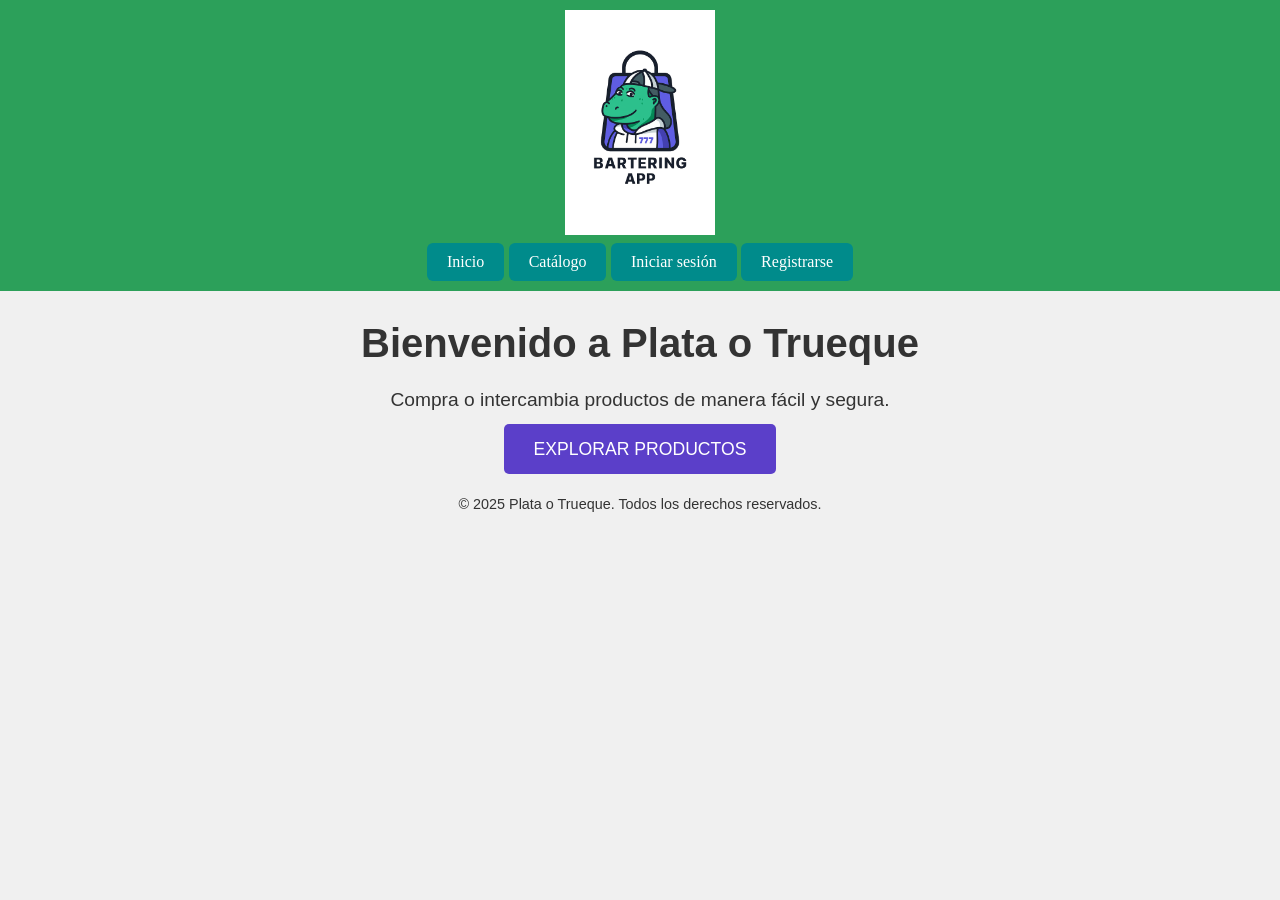
==== index2.html @ f02bef87 "Add files via upload" ====
<!DOCTYPE html>
<html lang="es">
<head>
    <meta charset="UTF-8">
    <meta name="viewport" content="width=device-width, initial-scale=1.0">
    <title>Plata o Trueque</title>
    <link rel="stylesheet" href="stylacho.css">
</head>
<body>
    <header>
        <div class="logo">
            <img src="WhatsApp Image 2025-06-18 at 11.32.45 AM.jpeg" alt="Plata o Trueque">
        </div>
        <nav>
            <button class="menu-btn" onclick="window.location.href='index.html'"> Inicio </button>
            <button class="menu-btn" onclick="window.location.href='catalogo.html'"> Catálogo </button>
            <button class="menu-btn" onclick="window.location.href='inicioses.html'"> Iniciar sesión </button>
            <button class="menu-btn" onclick="window.location.href='reg.html'"> Registrarse </button>   
        </nav>
    </header>

    <main>
        <section class="intro">
            <h1>Bienvenido a Plata o Trueque</h1>
            <p>Compra o intercambia productos de manera fácil y segura.</p>
        </section>

        <section class="cta">
            <a href="catalogo.html" class="btn">Explorar Productos</a>
        </section>
    </main>

    <footer>
        <p>&copy; 2025 Plata o Trueque. Todos los derechos reservados.</p>
    </footer>
</body>
</html>
---- stylacho.css ----
* {
    margin: 0;
    padding: 0;
    box-sizing: border-box;
}


:root {
    --verde: #2CA05A;
    --morado: #5B3FC9;
    --blanco: #FFFFFF;
    --gris-claro: #F0F0F0;
    --gris-oscuro: #333333;
}

.menu-btn {
        background-color: darkcyan;
        color: white;
        padding: 10px 20px;
        font-size: 16px;
        font-family: 'Franklin Gothic Medium';
        border: none;
        border-radius: 6px;
        cursor: pointer;
        transition: background-color 0.3s, transform 0.2s;
}

body {
    font-family: 'Arial', sans-serif;
    background-color: var(--gris-claro);
    color: var(--gris-oscuro);
    line-height: 1.6;
}


header {
    background-color: var(--verde);
    padding: 10px 0;
    color: var(--blanco);
    text-align: center;
}

header .logo img {
    width: 150px;
    height: auto;
}

nav ul {
    list-style: none;
    display: flex;
    justify-content: center;
    margin-top: 10px;
}

nav ul li {
    margin: 0 15px;
}

nav ul li a {
    color: var(--blanco);
    text-decoration: none;
    font-weight: bold;
    text-transform: uppercase;
}


main {
    padding: 20px;
    text-align: center;
}

.intro h1 {
    font-size: 2.5rem;
    margin-bottom: 10px;
}

.intro p {
    font-size: 1.2rem;
    margin-bottom: 20px;
}

.cta .btn {
    background-color: var(--morado);
    color: var(--blanco);
    padding: 15px 30px;
    text-decoration: none;
    border-radius: 5px;
    font-size: 1.1rem;
    text-transform: uppercase;
    transition: background-color 0.3s;
}

.cta .btn:hover {
    background-color: var(--verde);
}


footer {
    background-color: var(--gris-claro);
    padding: 10px;
    text-align: center;
    font-size: 0.9rem;
    color: var(--gris-oscuro);
}
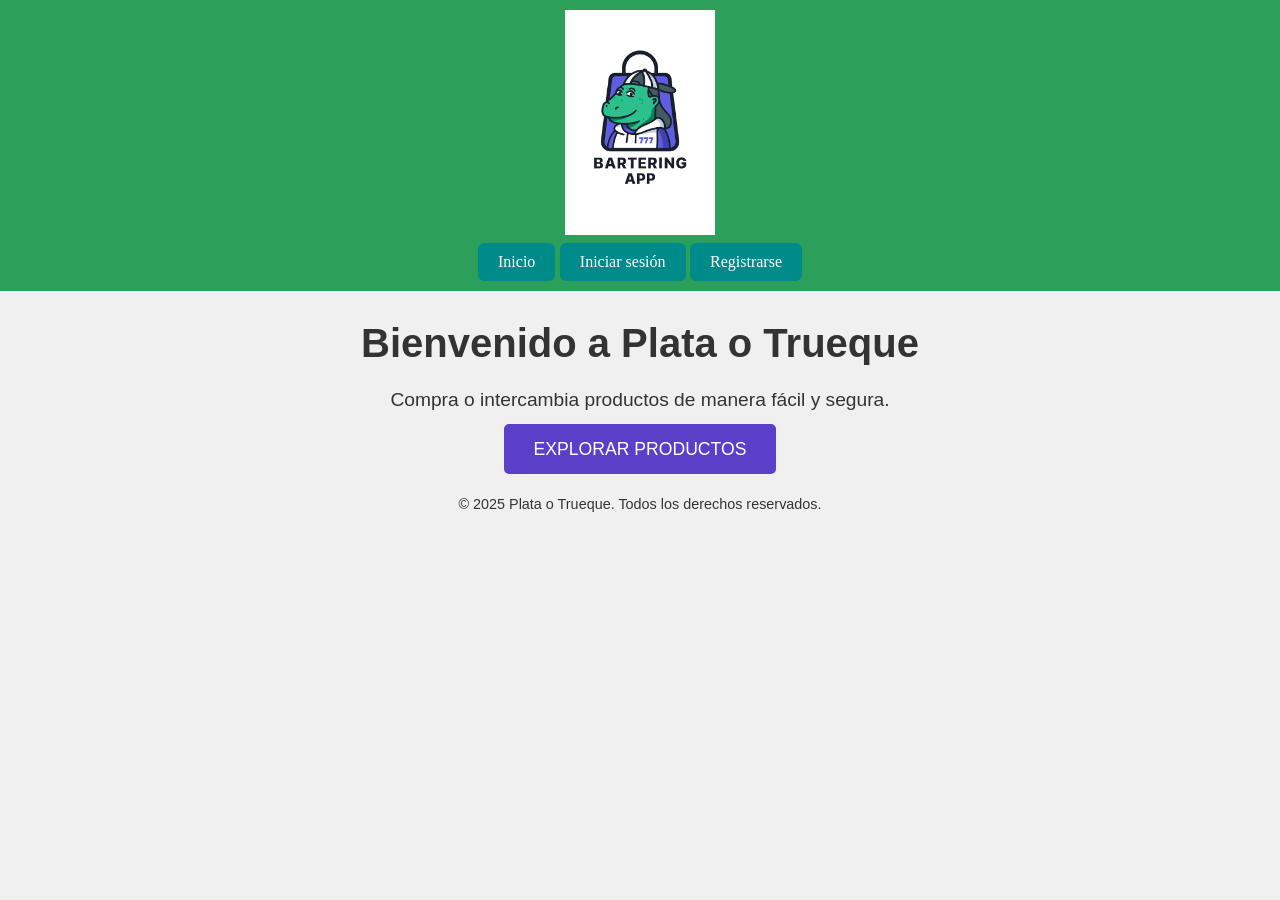
==== commit 541ab53e: "Update index2.html" ====
--- a/index2.html
+++ b/index2.html
@@ -13,7 +13,6 @@
         </div>
         <nav>
             <button class="menu-btn" onclick="window.location.href='index.html'"> Inicio </button>
-            <button class="menu-btn" onclick="window.location.href='catalogo.html'"> Catálogo </button>
             <button class="menu-btn" onclick="window.location.href='inicioses.html'"> Iniciar sesión </button>
             <button class="menu-btn" onclick="window.location.href='reg.html'"> Registrarse </button>   
         </nav>
@@ -35,3 +34,4 @@
     </footer>
 </body>
 </html>
+
